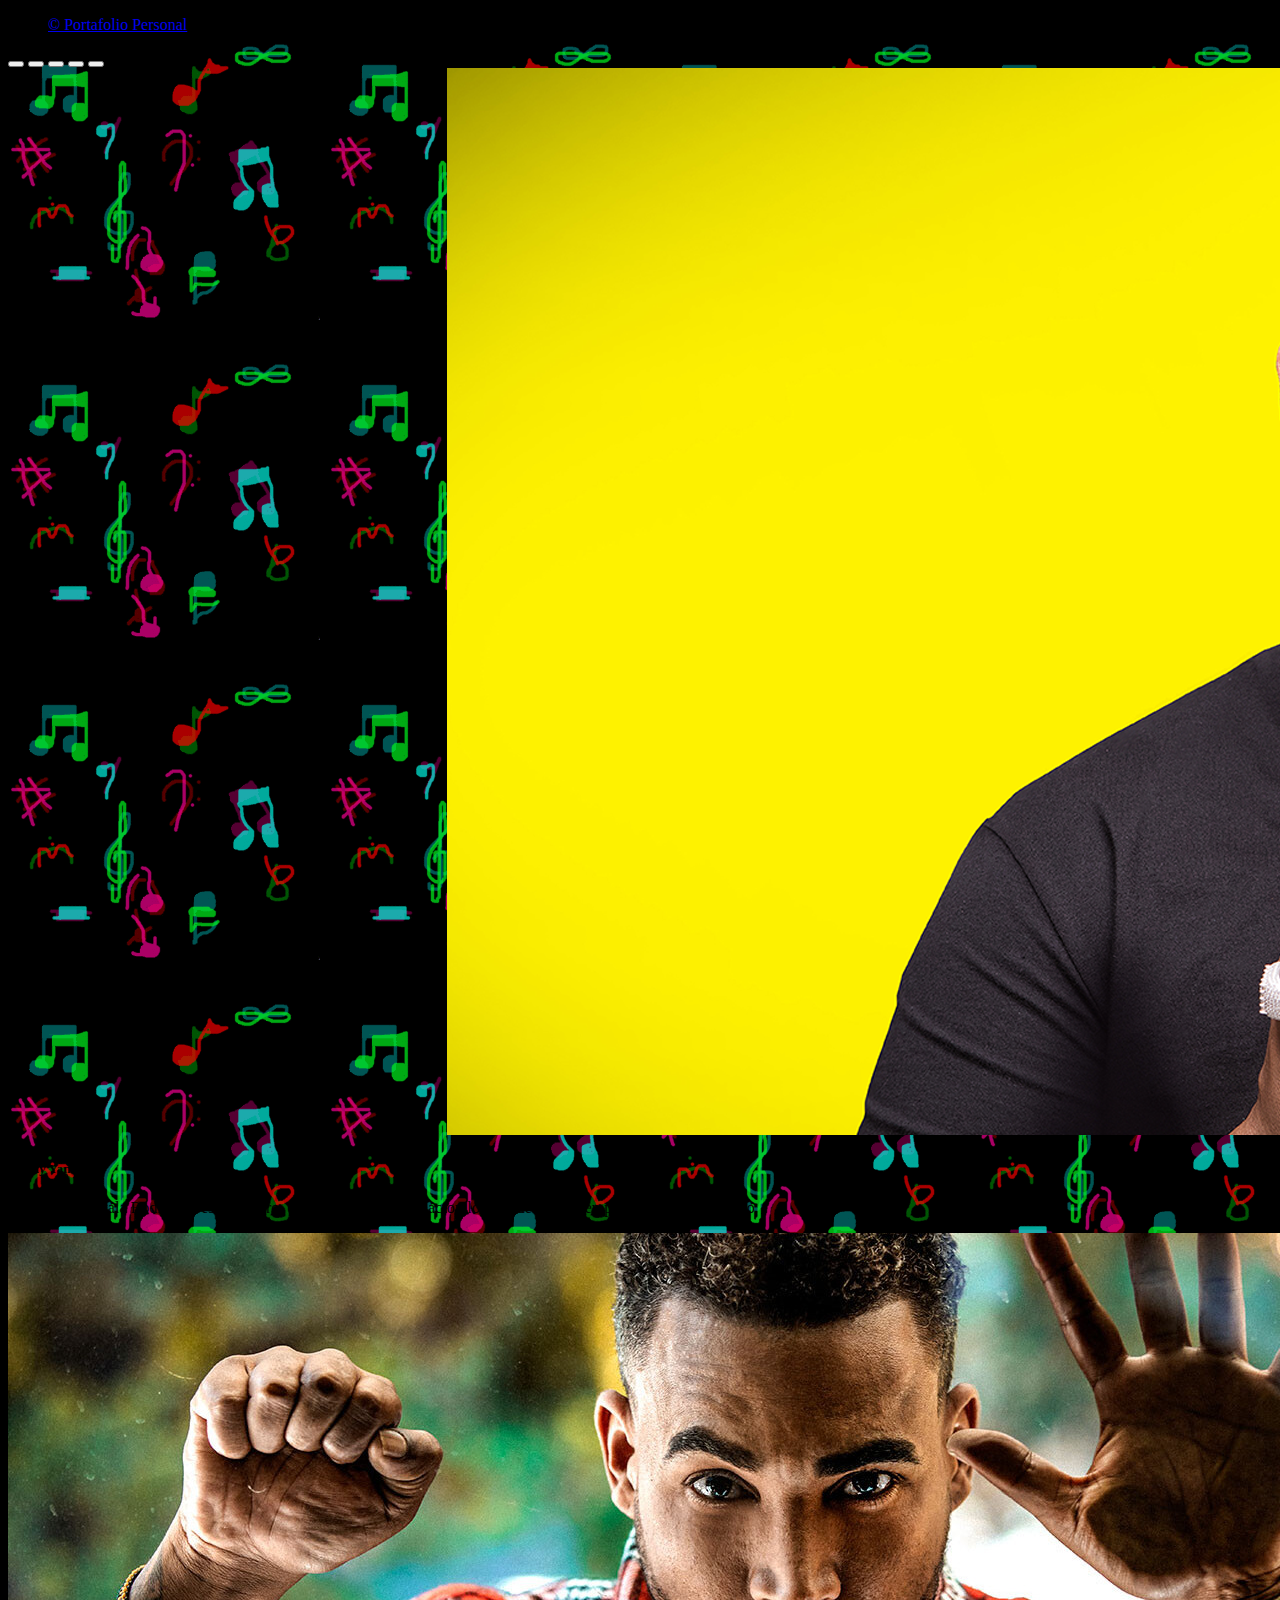
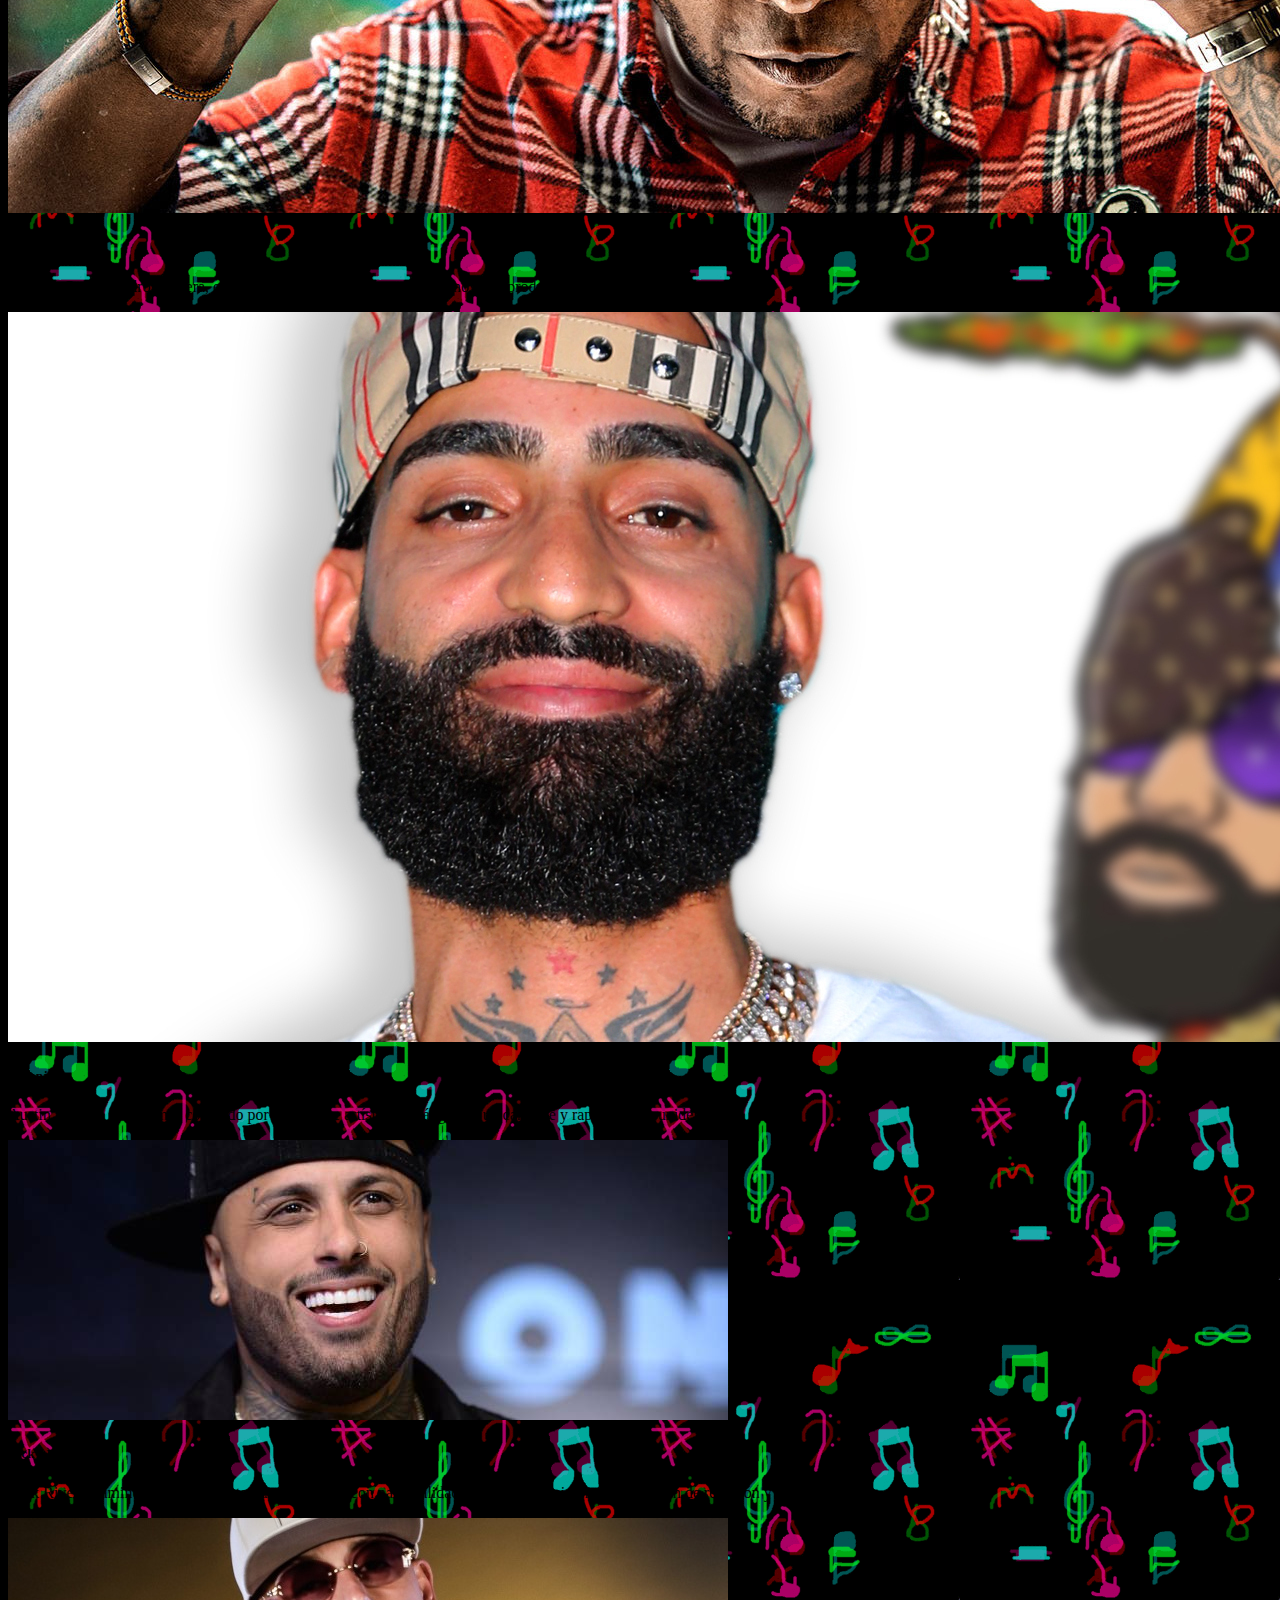
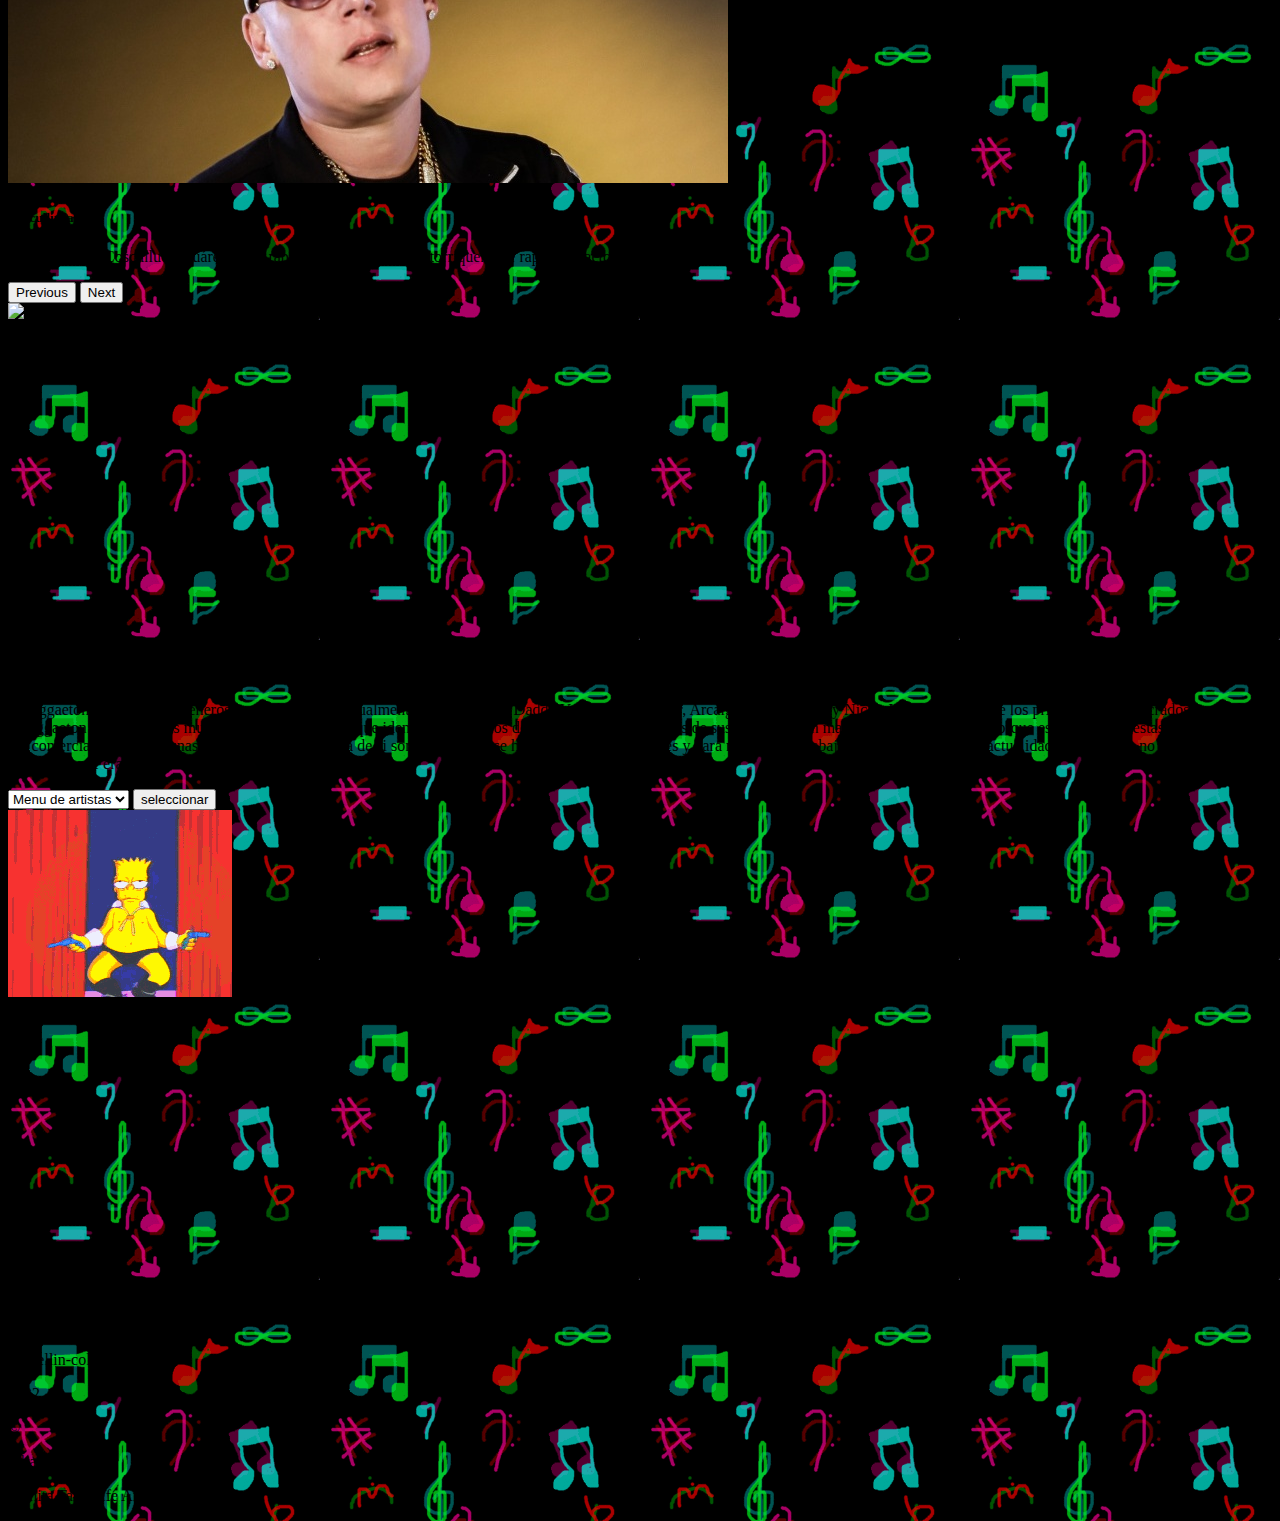
==== index.html @ 21f8f729 "WEBII se desarrolla mucho mejor el proyecto" ====
<!DOCTYPE html>
<html lang="en">
<head>
    <meta charset="UTF-8">
    <meta http-equiv="X-UA-Compatible" content="IE=edge">
    <meta name="viewport" content="width=device-width, initial-scale=1.0">
    <title>Document</title>
    <link href="https://cdn.jsdelivr.net/npm/bootstrap@5.1.3/dist/css/bootstrap.min.css" rel="stylesheet" integrity="sha384-1BmE4kWBq78iYhFldvKuhfTAU6auU8tT94WrHftjDbrCEXSU1oBoqyl2QvZ6jIW3" crossorigin="anonymous">
    <link rel="stylesheet" href="stilos.css">
    <link rel="preconnect" href="https://fonts.googleapis.com">
</head>
<body class="fondo">
  <header>
    <ul class="nav justify-content-center">
      <li class="nav-item">
        <a class="nav-link active" aria-current="page" href="app/index2.html">&copy; Portafolio Personal</a>
      </li>
</header>
    
    
    <section>
      <div id="carouselExampleCaptions" class="carousel slide" data-bs-ride="carousel">
        <div class="carousel-indicators">
          <button type="button" data-bs-target="#carouselExampleCaptions" data-bs-slide-to="0" class="active" aria-current="true" aria-label="Slide 1"></button>
          <button type="button" data-bs-target="#carouselExampleCaptions" data-bs-slide-to="1" aria-label="Slide 2"></button>
          <button type="button" data-bs-target="#carouselExampleCaptions" data-bs-slide-to="2" aria-label="Slide 3"></button>
          <button type="button" data-bs-target="#carouselExampleCaptions" data-bs-slide-to="3" aria-label="Slide 4"></button>
          <button type="button" data-bs-target="#carouselExampleCaptions" data-bs-slide-to="4" aria-label="Slide 5"></button>
        </div>
        <div class="carousel-inner">
          <div class="carousel-item active">
            <img src="imagenes/dadyYankeebanner.png" class="d-block w-100" alt="DaddyYankee">
            <div class="carousel-caption d-none d-md-block">
              <h5>Daddy Yankee</h5>
              <p>Ramón Luis Ayala Rodríguez es un rapero, cantante, compositor, actor, locutor de radio y empresario puertorriqueño</p>
            </div>
          </div>
          <div class="carousel-item">
            <img src="imagenes/Don-Omar. (3).jpg" class="d-block w-100" alt="DonOmar">
            <div class="carousel-caption d-none d-md-block">
              <h5>Don Omar </h5>
              <p>William Omar Landrón Rivera, es un cantante, rapero, piloto de automóviles, productor musical y actor puertorriqueño.</p>
            </div>
          </div>
          <div class="carousel-item">
            <img src="imagenes/_arcangel.jpg" class="d-block w-100" alt="Arcanjel">
            <div class="carousel-caption d-none d-md-block">
              <h5>Arcanjel</h5>
              <p>Austin Agustín Santos,más conocido por su nombre artístico Arcángel, es un cantante y rapero estadounidense.</p>
            </div>
          </div>
          <div class="carousel-item">
            <img src="imagenes/nickyJam (2).jpg" class="d-block w-100" alt="NickyJam">
            <div class="carousel-caption d-none d-md-block">
              <h5>Nicky Jam</h5>
              <p>Nick Rivera Caminero,es un cantante puertorriqueño con nacionalidad colombiana residente en Medellin de reguetón y trap.</p>
            </div>
          </div>
          <div class="carousel-item">
            <img src="imagenes/cosculluelaa (1).jpg" class="d-block w-100" alt="Cosculluela">
            <div class="carousel-caption d-none d-md-block">
              <h5>Cosculluela</h5>
              <p>José Fernando Cosculluela Suárez,es un rapero y compositor puertorriqueño de rap y reggaeton.</p>
            </div>
          </div>
        </div>
        <button class="carousel-control-prev" type="button" data-bs-target="#carouselExampleCaptions" data-bs-slide="prev">
          <span class="carousel-control-prev-icon" aria-hidden="true"></span>
          <span class="visually-hidden">Previous</span>
        </button>
        <button class="carousel-control-next" type="button" data-bs-target="#carouselExampleCaptions" data-bs-slide="next">
          <span class="carousel-control-next-icon" aria-hidden="true"></span>
          <span class="visually-hidden">Next</span>
        </button>
      </div>
    </section>
    <section>
      <img src="img/banner2.jpg" alt="lilo_stitvh" class="img-fluid w-100">
    </section>
    <section class="fondobanner"></section>
      <div class="container">
          <div class="row d-flex justify-content-center">


            <div class="col-12 col-md-7 text-white navbar-toggle navbar-toggler">
              <h1 class=" row d-flex justify-content-center"> Clasicos de Reggaeton </h1>
              <p> 
                El reggaetón es uno de los géneros que más suenan actualmente, artistas como Daddy Yankee, Don Omar, Arcalgel, Cosculluela y Nicky Jam fueron uno de los principales involucrados en viralizar el reggaeton con sus temas musicales muy agradables que identifica a muchos de sus comenzales, algunos de sus temas fueron mas viralizados que otros porque este ritmo que estas tiene ha vuelto tan comercial, dejado algunas canciones que, más allá de si son éticas o no, se han vuelto clásicos totales y para recordar su trabajo, y entender que en la actualidad el reggaetón no tiene nada que ver con lo que era antes,
                </p>
               
             
        
                <select class="form-select" aria-label="Default select example" id="Artistas">
                          
                  <option selected>Menu de artistas</option>
                  <option value="4SsVbpTthjScTS7U2hmr1X">Arcanjel</option>
                  <option value="33ScadVnbm2X8kkUqOkC6Z">Don omar</option>
                  <option value="00me4Ke1LsvMxt5kydlMyU">cosculluela </option>
                  <option value="4VMYDCV2IEDYJArk749S6m">daddy yankee</option>
                  <option value="1SupJlEpv7RS2tPNRaHViT">nicky jam </option>
                </select>

                  <button id="boton" type="submit" class="btn btn-danger mt-3 w-50 d-block mx-auto">seleccionar</button>

     
            </div>
              <div class="col-12 col-md-5">
                  <img src="imagenes/bartt.gif " alt="musical" class="img-fluid w-100">
              </div>
            </div>
          </div>
        

                  
            
      


    <div class="row justify-content-center">
        <div class="col-5">

            <form action=""></form>

        </div>

    </div>

        <div class="container">
          <div class="row" id="fila"></div>
        </div>
      
      
          <section class="fondobanner"></section>
      
          <footer class="bg-dark mt-4 p-3 text-white">
                <div class="container">
                  <div class="row">
                    <div class="col-12 col-md-4">
                      <p>Juanita Tangarife Arredondo &copy;</p>
                      <p>Medellin-colombia</p>
                      <p>2022</p>
                    </div>
                    <div class="col-12 col-md-4">
                      <p> &copy;</p>
                      <p>falta</p>
                    </div>
                    <div class="col-12 col-md-4">
                      <p>Juanita Tangarife Arredondo &copy;</p>
                    </div>
                  </div>
                </div>
              </footer>

    <script src="https://cdn.jsdelivr.net/npm/bootstrap@5.1.3/dist/js/bootstrap.bundle.min.js" integrity="sha384-ka7Sk0Gln4gmtz2MlQnikT1wXgYsOg+OMhuP+IlRH9sENBO0LRn5q+8nbTov4+1p" crossorigin="anonymous"></script>
   <script src="js/controlador.js" type="module"></script> 
  
   
</body>
</html>
---- stilos.css ----
.fuente{
    font-family: 'Roboto Mono', monospace;
}
.fondo{
    background-image: url("imagenes/ESCENA.gif");
    align-items: center;
    
}
.fondobanner{
    background-image: url("imagenes/ESCENA.gif");
    align-items: center;
    height: 300px;
    background-attachment: fixed;
   
} 
nav ul {
    background-image: url("imagenes/musica.gif");
    display: flex;
    align-items: center;
    list-style-type: none;
    height: 65px;
    color: crimson;
}
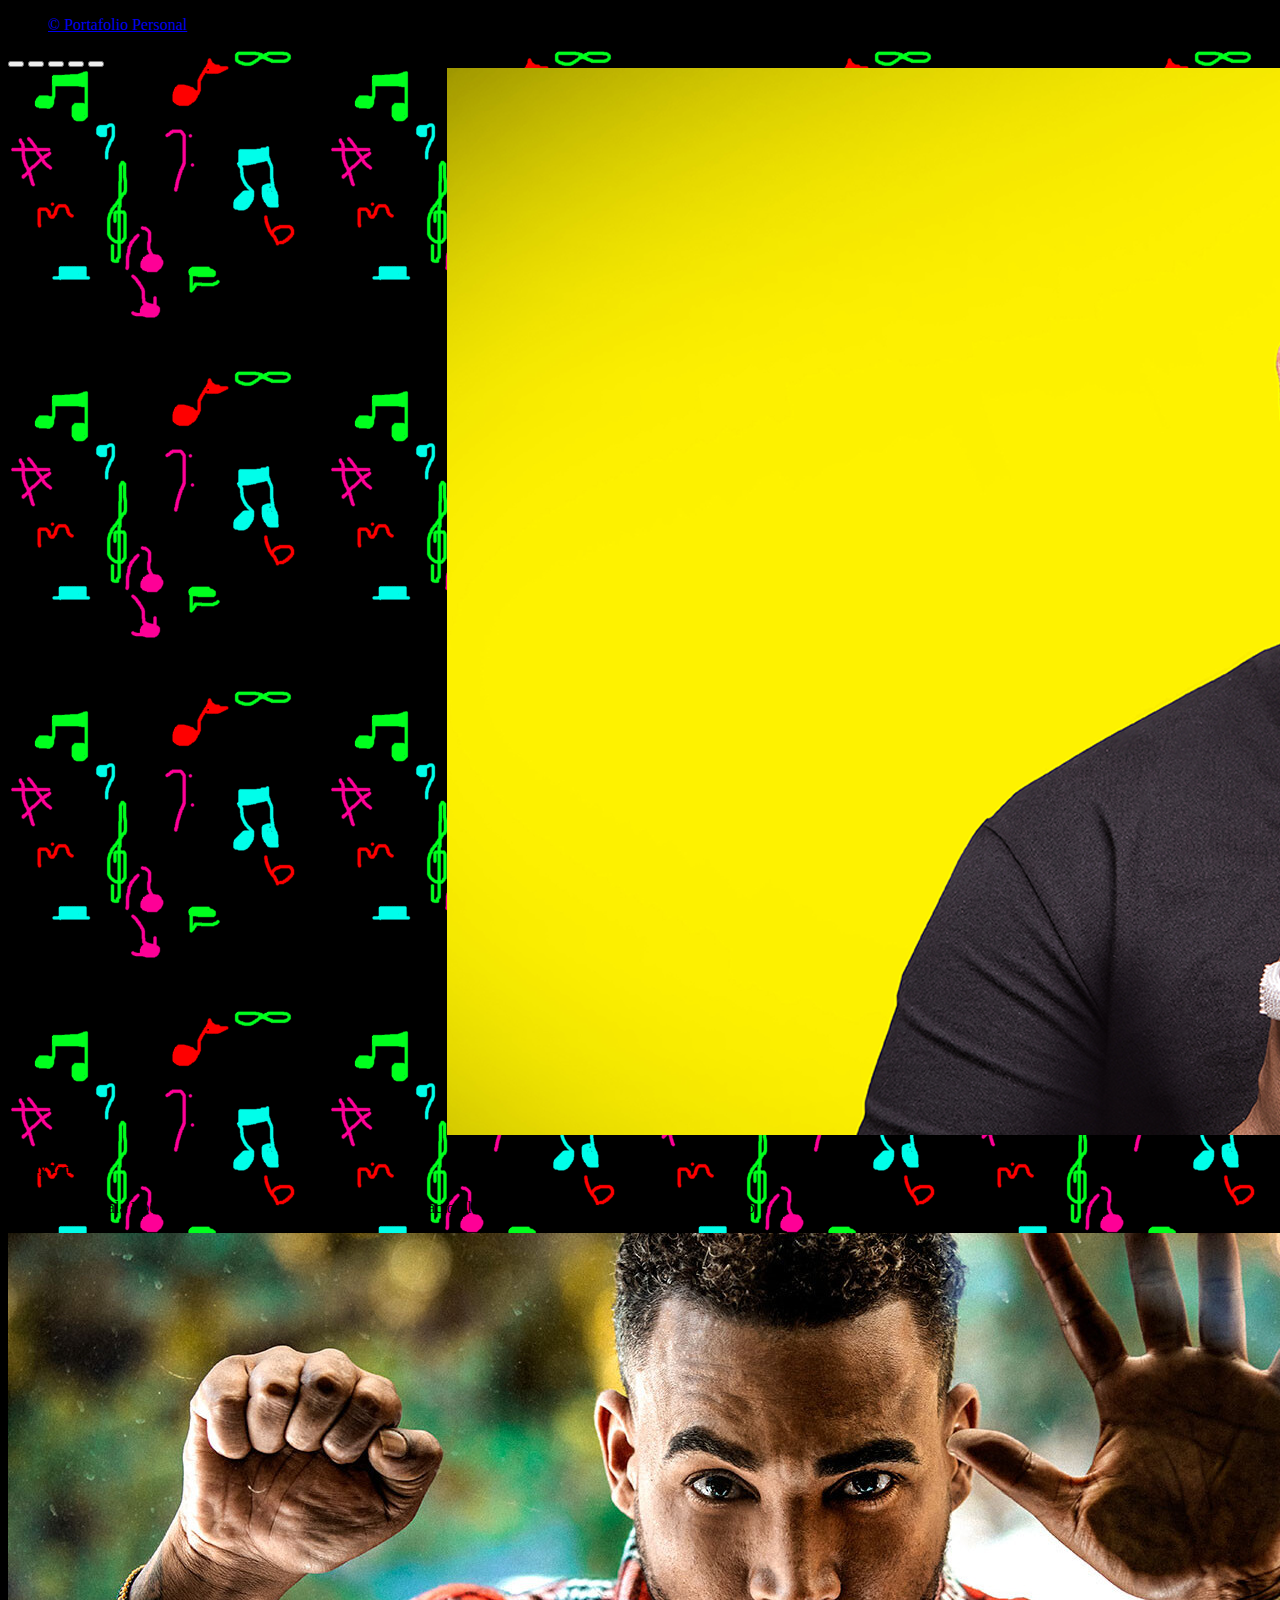
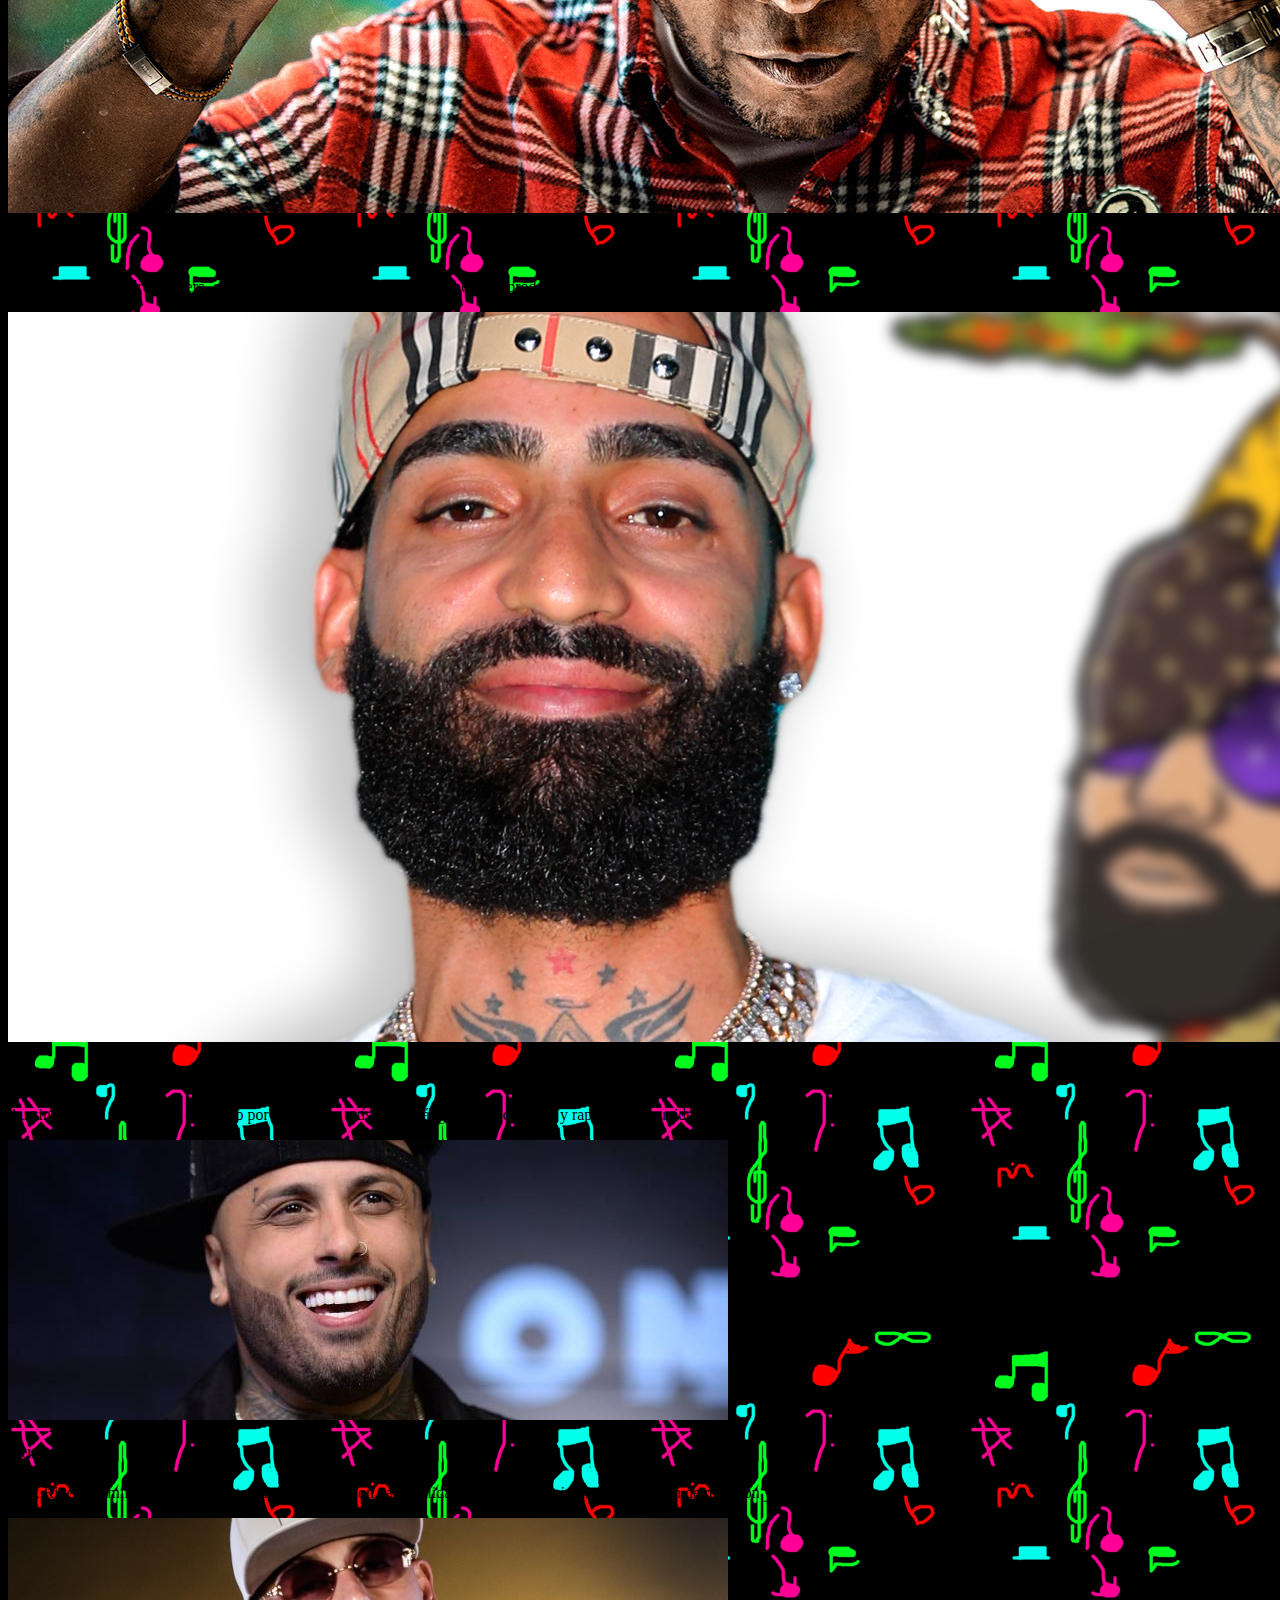
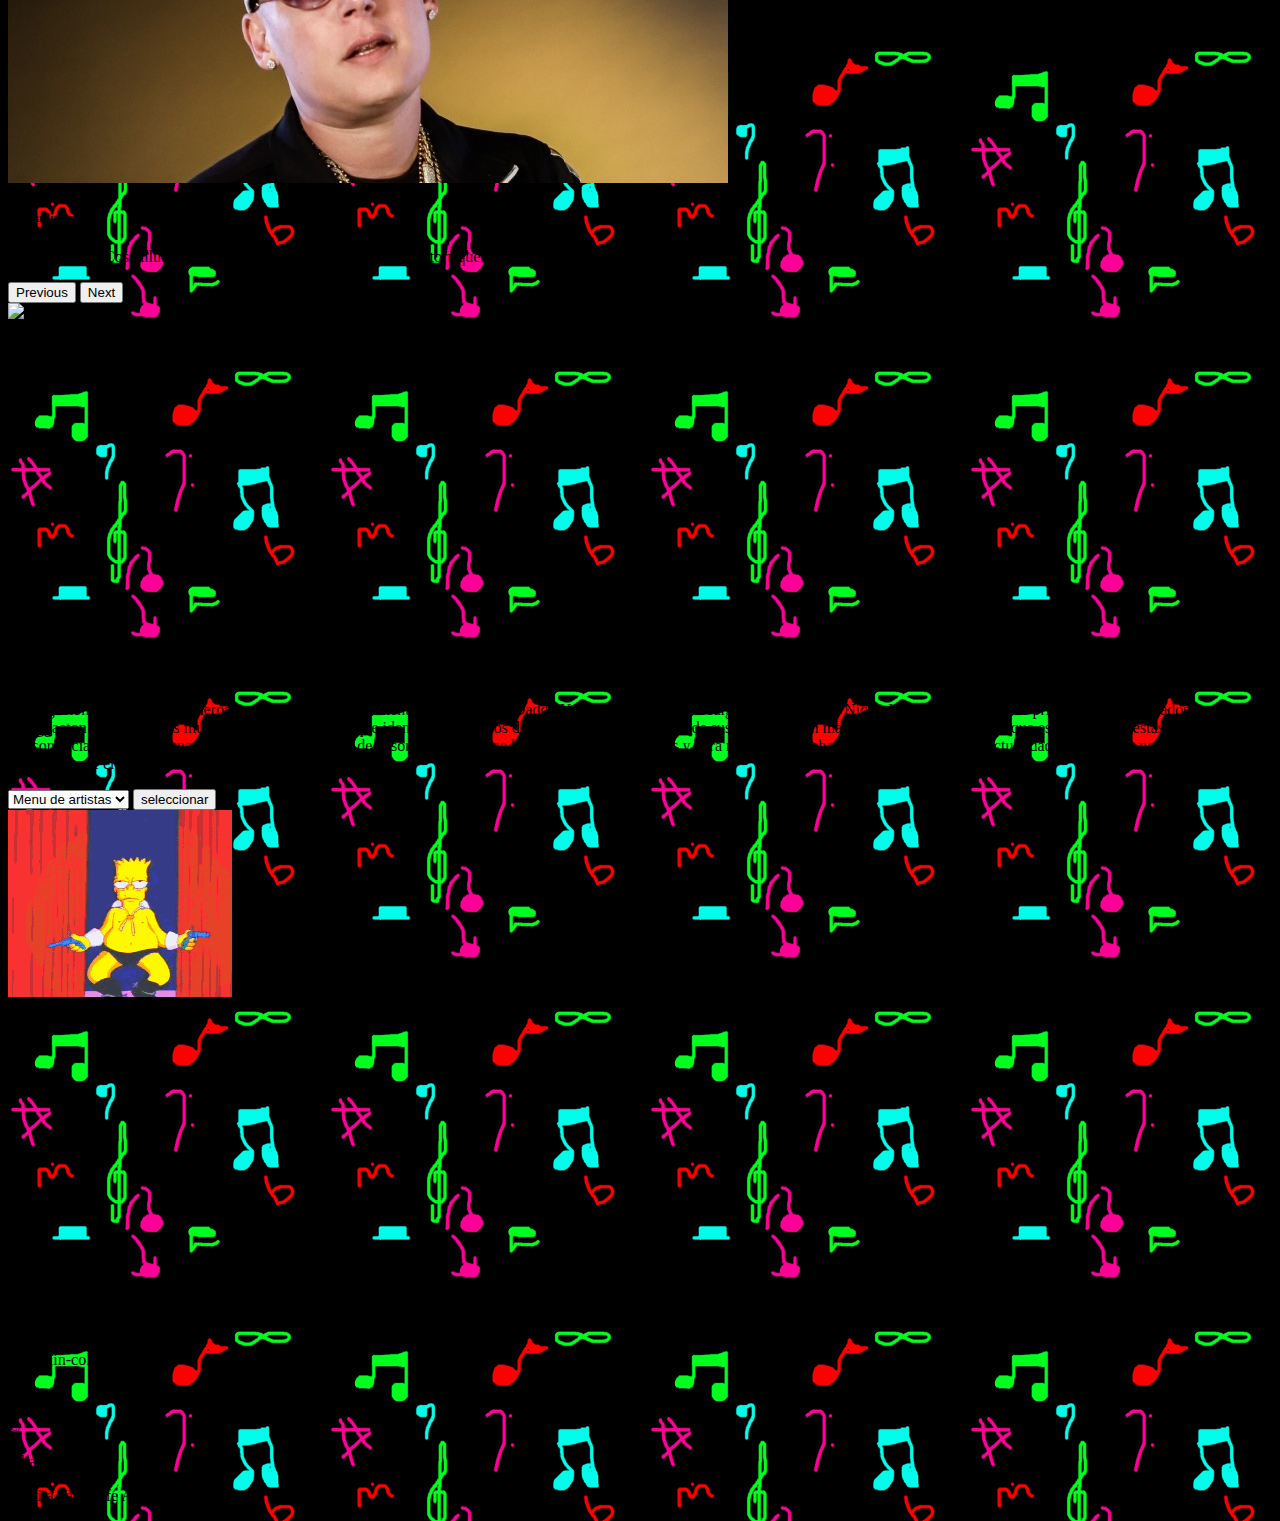
==== commit 7e313fc9: "WEBII Se crean y se desarrolla el portafolio del proyecto" ====
--- a/index.html
+++ b/index.html
@@ -75,7 +75,7 @@
       </div>
     </section>
     <section>
-      <img src="img/banner2.jpg" alt="lilo_stitvh" class="img-fluid w-100">
+      <img src="img/banner2.jpg" alt="reggaeton" class="img-fluid w-100">
     </section>
     <section class="fondobanner"></section>
       <div class="container">
